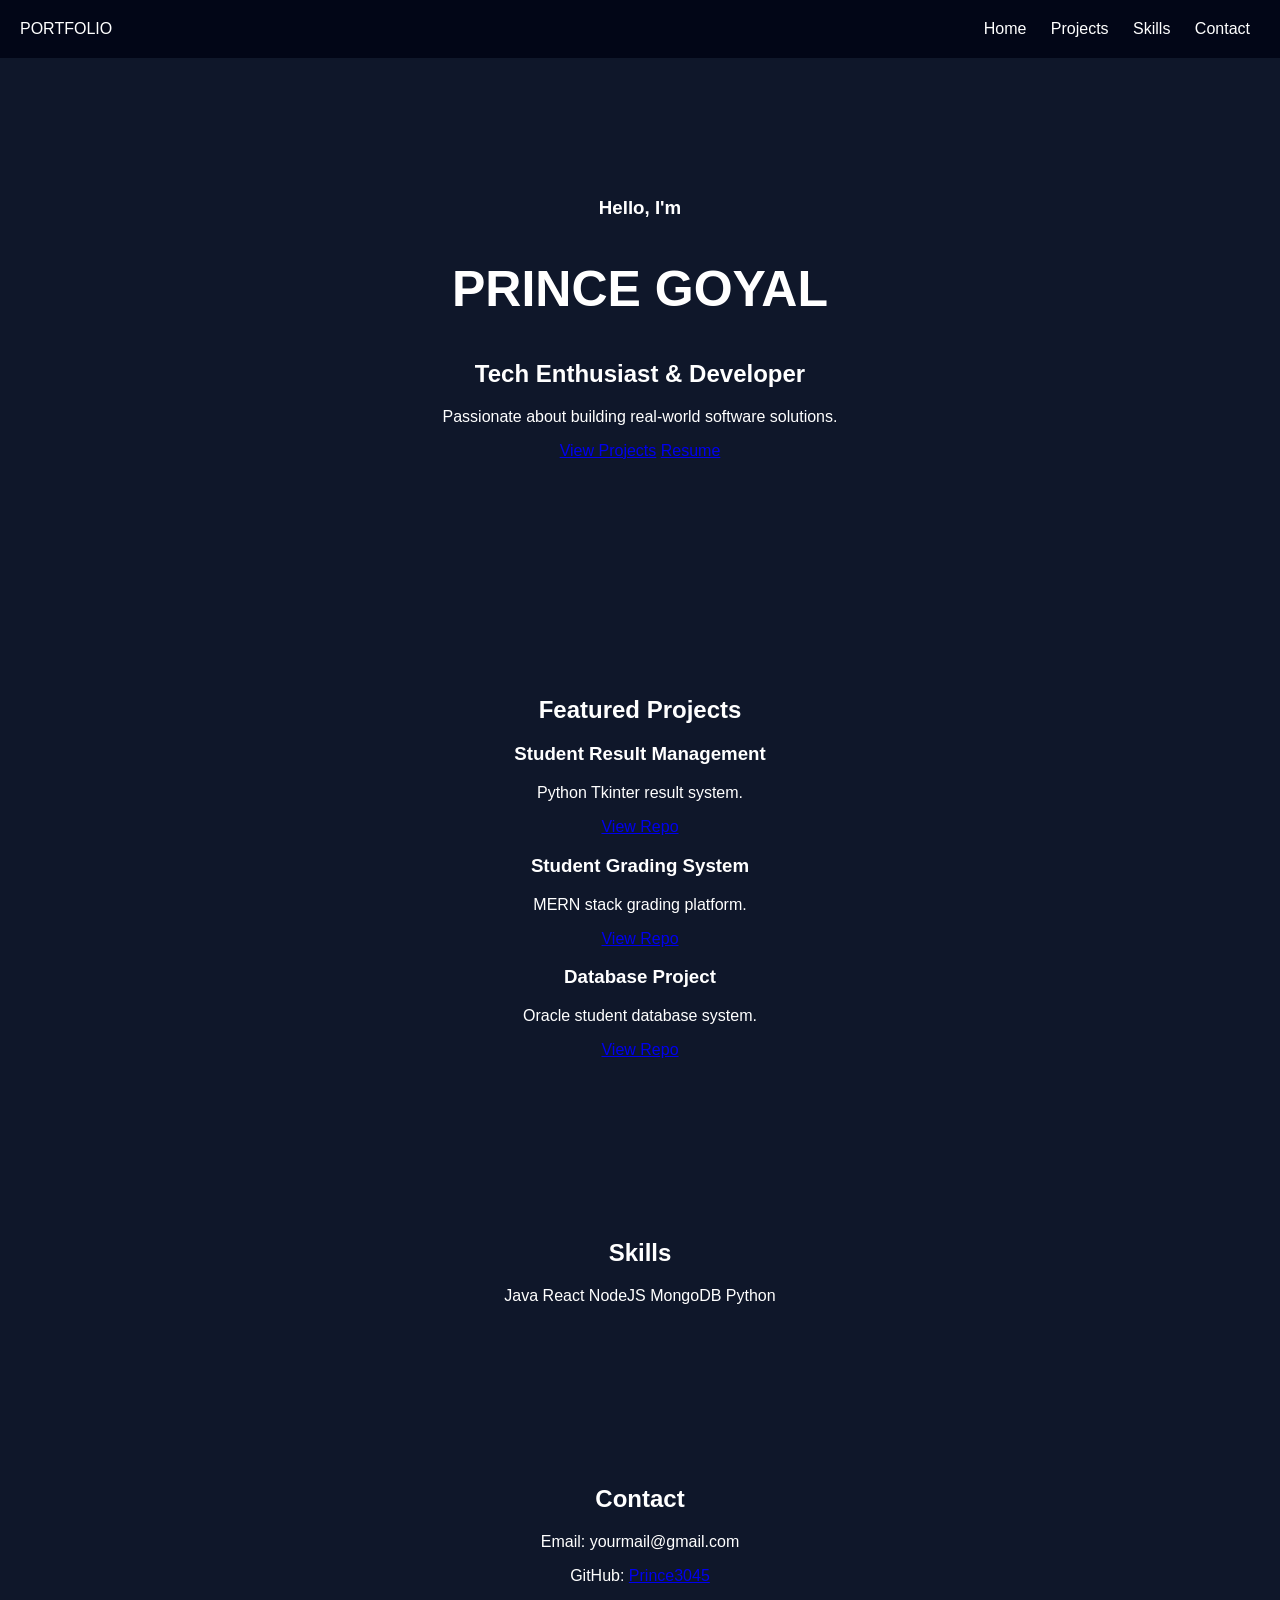
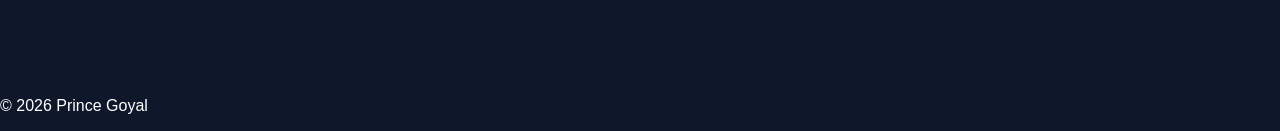
==== index.html @ 878f91e6 "Refactor index.html for improved layout and content Updated HTML structure and content for portfolio" ====
<!DOCTYPE html>
<html lang="en">

<head>
<meta charset="UTF-8">
<meta name="viewport" content="width=device-width, initial-scale=1.0">
<title>Prince Goyal | Portfolio</title>

<link rel="stylesheet" href="style.css">

</head>

<body>

<header>

<div class="logo">PORTFOLIO</div>

<nav>
<a href="#home">Home</a>
<a href="#projects">Projects</a>
<a href="#skills">Skills</a>
<a href="#contact">Contact</a>
</nav>

</header>


<section id="home" class="hero">

<h3>Hello, I'm</h3>

<h1>PRINCE GOYAL</h1>

<h2>Tech Enthusiast & Developer</h2>

<p>
Passionate about building real-world software solutions.
</p>

<div class="buttons">

<a href="#projects" class="btn">View Projects</a>

<a href="#" class="btn">Resume</a>

</div>

<p id="time"></p>

</section>


<section id="projects">

<h2>Featured Projects</h2>

<div class="project-container">

<div class="project-card">

<h3>Student Result Management</h3>

<p>Python Tkinter result system.</p>

<a href="https://github.com/Prince3045">View Repo</a>

</div>


<div class="project-card">

<h3>Student Grading System</h3>

<p>MERN stack grading platform.</p>

<a href="https://github.com/Prince3045">View Repo</a>

</div>


<div class="project-card">

<h3>Database Project</h3>

<p>Oracle student database system.</p>

<a href="https://github.com/Prince3045">View Repo</a>

</div>

</div>

</section>


<section id="skills">

<h2>Skills</h2>

<div class="skills">

<span>Java</span>
<span>React</span>
<span>NodeJS</span>
<span>MongoDB</span>
<span>Python</span>

</div>

</section>


<section id="contact">

<h2>Contact</h2>

<p>Email: yourmail@gmail.com</p>

<p>
GitHub:
<a href="https://github.com/Prince3045">Prince3045</a>
</p>

</section>


<footer>

<p>© 2026 Prince Goyal</p>

</footer>

<script src="script.js"></script>

</body>
</html>
---- style.css ----
body{
margin:0;
font-family:Arial;
background:#0f172a;
color:white;
}

header{
display:flex;
justify-content:space-between;
padding:20px;
background:#020617;
}

nav a{
color:white;
margin:10px;
text-decoration:none;
}

.hero{
text-align:center;
padding:120px;
}

.hero h1{
font-size:50px;
}

button{
padding:12px 20px;
background:#38bdf8;
border:none;
border-radius:20px;
cursor:pointer;
}

section{
padding:80px;
text-align:center;
}

.card{
background:#1e293b;
padding:20px;
margin:20px auto;
width:250px;
border-radius:10px;
}
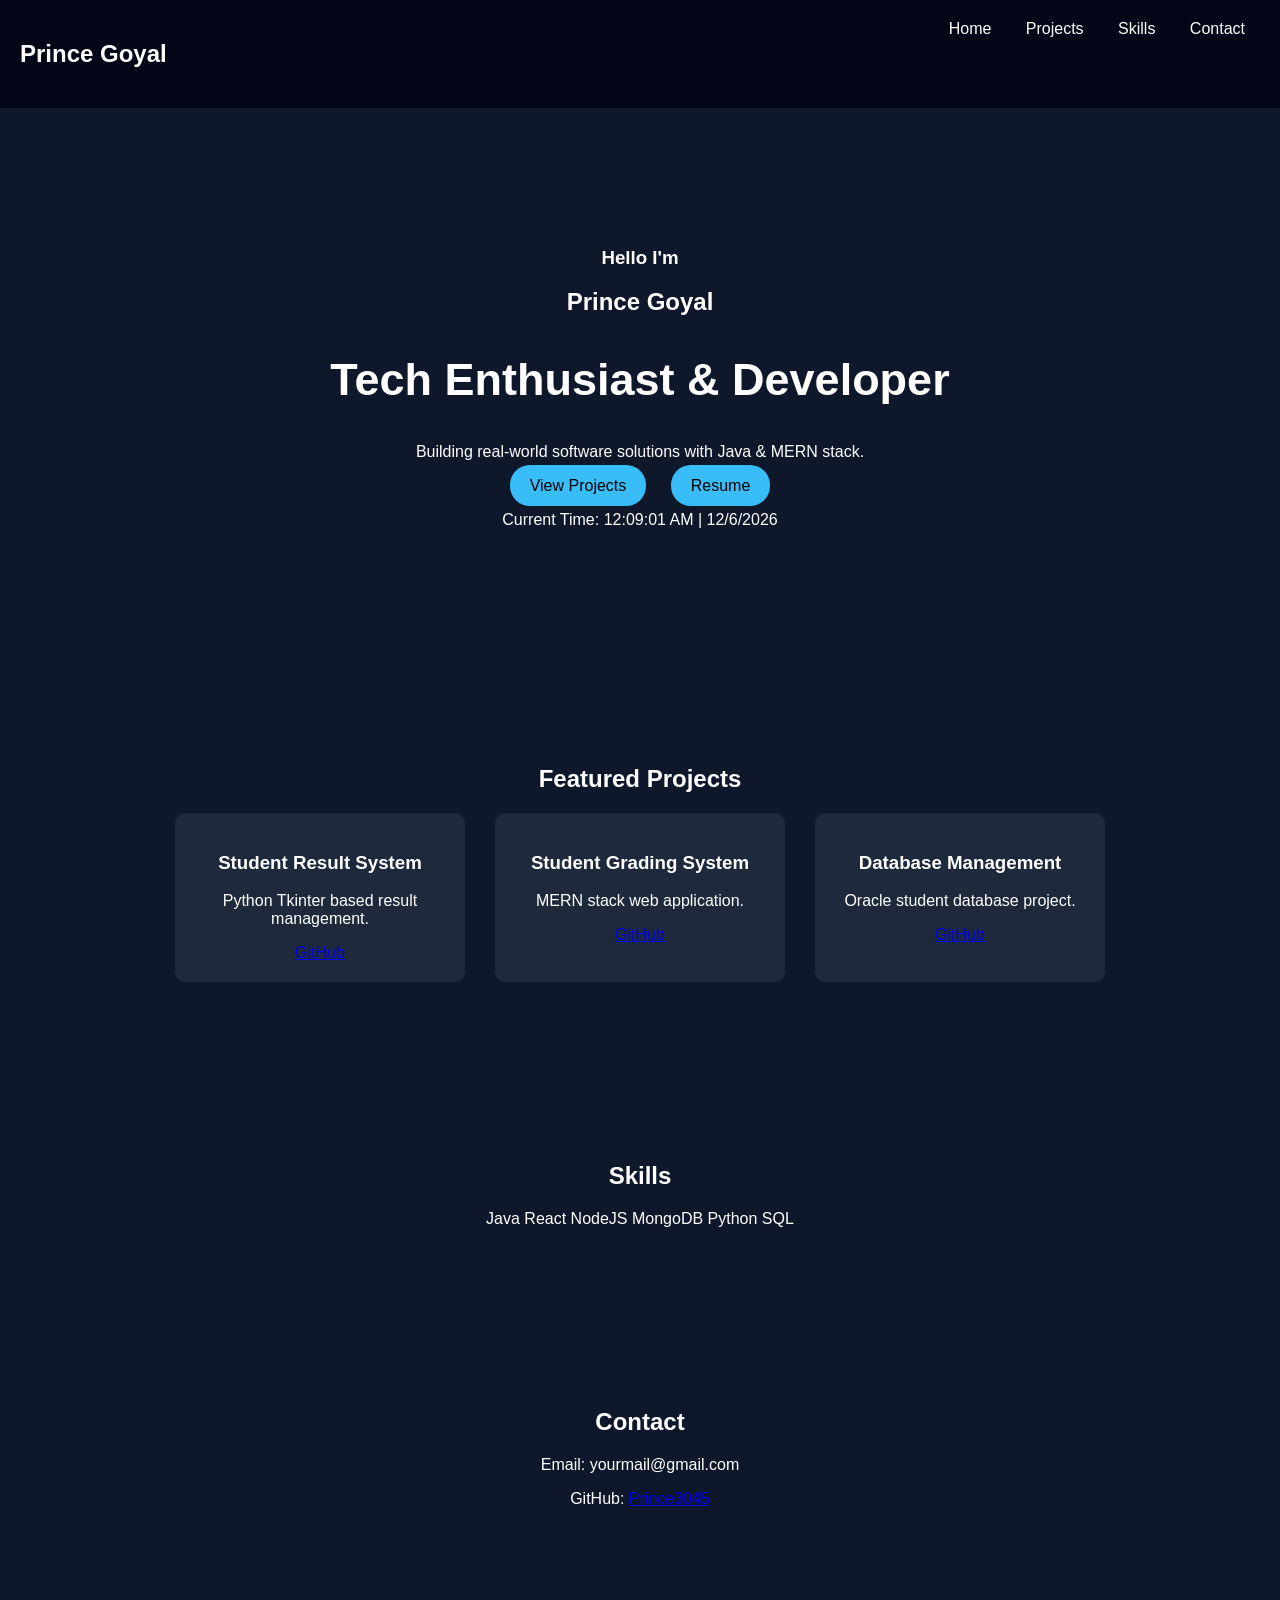
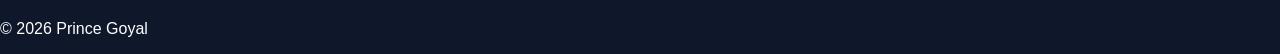
==== commit fc4a87b3: "Update portfolio details in index.html" ====
--- a/index.html
+++ b/index.html
@@ -3,9 +3,11 @@
 <html lang="en">
 
 <head>
+
 <meta charset="UTF-8">
-<meta name="viewport" content="width=device-width, initial-scale=1.0">
-<title>Prince Goyal | Portfolio</title>
+<meta name="viewport" content="width=device-width, initial-scale=1">
+
+<title>Prince Goyal Portfolio</title>
 
 <link rel="stylesheet" href="style.css">
 
@@ -15,13 +17,15 @@
 
 <header>
 
-<div class="logo">PORTFOLIO</div>
+<h2 class="logo">Prince Goyal</h2>
 
 <nav>
+
 <a href="#home">Home</a>
 <a href="#projects">Projects</a>
 <a href="#skills">Skills</a>
 <a href="#contact">Contact</a>
+
 </nav>
 
 </header>
@@ -29,14 +33,16 @@
 
 <section id="home" class="hero">
 
-<h3>Hello, I'm</h3>
+<h3>Hello I'm</h3>
 
-<h1>PRINCE GOYAL</h1>
+<h1>Prince Goyal</h1>
 
 <h2>Tech Enthusiast & Developer</h2>
 
 <p>
-Passionate about building real-world software solutions.
+
+Building real-world software solutions with Java & MERN stack.
+
 </p>
 
 <div class="buttons">
@@ -56,37 +62,37 @@
 
 <h2>Featured Projects</h2>
 
-<div class="project-container">
+<div class="projects">
 
-<div class="project-card">
+<div class="card">
 
-<h3>Student Result Management</h3>
+<h3>Student Result System</h3>
 
-<p>Python Tkinter result system.</p>
+<p>Python Tkinter based result management.</p>
 
-<a href="https://github.com/Prince3045">View Repo</a>
+<a href="https://github.com/Prince3045">GitHub</a>
 
 </div>
 
 
-<div class="project-card">
+<div class="card">
 
 <h3>Student Grading System</h3>
 
-<p>MERN stack grading platform.</p>
+<p>MERN stack web application.</p>
 
-<a href="https://github.com/Prince3045">View Repo</a>
+<a href="https://github.com/Prince3045">GitHub</a>
 
 </div>
 
 
-<div class="project-card">
+<div class="card">
 
-<h3>Database Project</h3>
+<h3>Database Management</h3>
 
-<p>Oracle student database system.</p>
+<p>Oracle student database project.</p>
 
-<a href="https://github.com/Prince3045">View Repo</a>
+<a href="https://github.com/Prince3045">GitHub</a>
 
 </div>
 
@@ -106,6 +112,7 @@
 <span>NodeJS</span>
 <span>MongoDB</span>
 <span>Python</span>
+<span>SQL</span>
 
 </div>
 
@@ -119,8 +126,10 @@
 <p>Email: yourmail@gmail.com</p>
 
 <p>
+
 GitHub:
 <a href="https://github.com/Prince3045">Prince3045</a>
+
 </p>
 
 </section>
@@ -135,4 +144,5 @@
 <script src="script.js"></script>
 
 </body>
+
 </html>
--- a/style.css
+++ b/style.css
@@ -1,3 +1,4 @@
+
 body{
 margin:0;
 font-family:Arial;
@@ -14,7 +15,7 @@
 
 nav a{
 color:white;
-margin:10px;
+margin:15px;
 text-decoration:none;
 }
 
@@ -23,16 +24,17 @@
 padding:120px;
 }
 
-.hero h1{
-font-size:50px;
+.hero h2{
+font-size:45px;
 }
 
-button{
+.btn{
 padding:12px 20px;
 background:#38bdf8;
-border:none;
 border-radius:20px;
-cursor:pointer;
+text-decoration:none;
+color:black;
+margin:10px;
 }
 
 section{
@@ -40,10 +42,25 @@
 text-align:center;
 }
 
+.projects{
+display:flex;
+justify-content:center;
+gap:30px;
+flex-wrap:wrap;
+}
+
 .card{
 background:#1e293b;
 padding:20px;
-margin:20px auto;
 width:250px;
 border-radius:10px;
 }
+
+ul{
+list-style:none;
+padding:0;
+}
+
+li{
+margin:10px;
+}
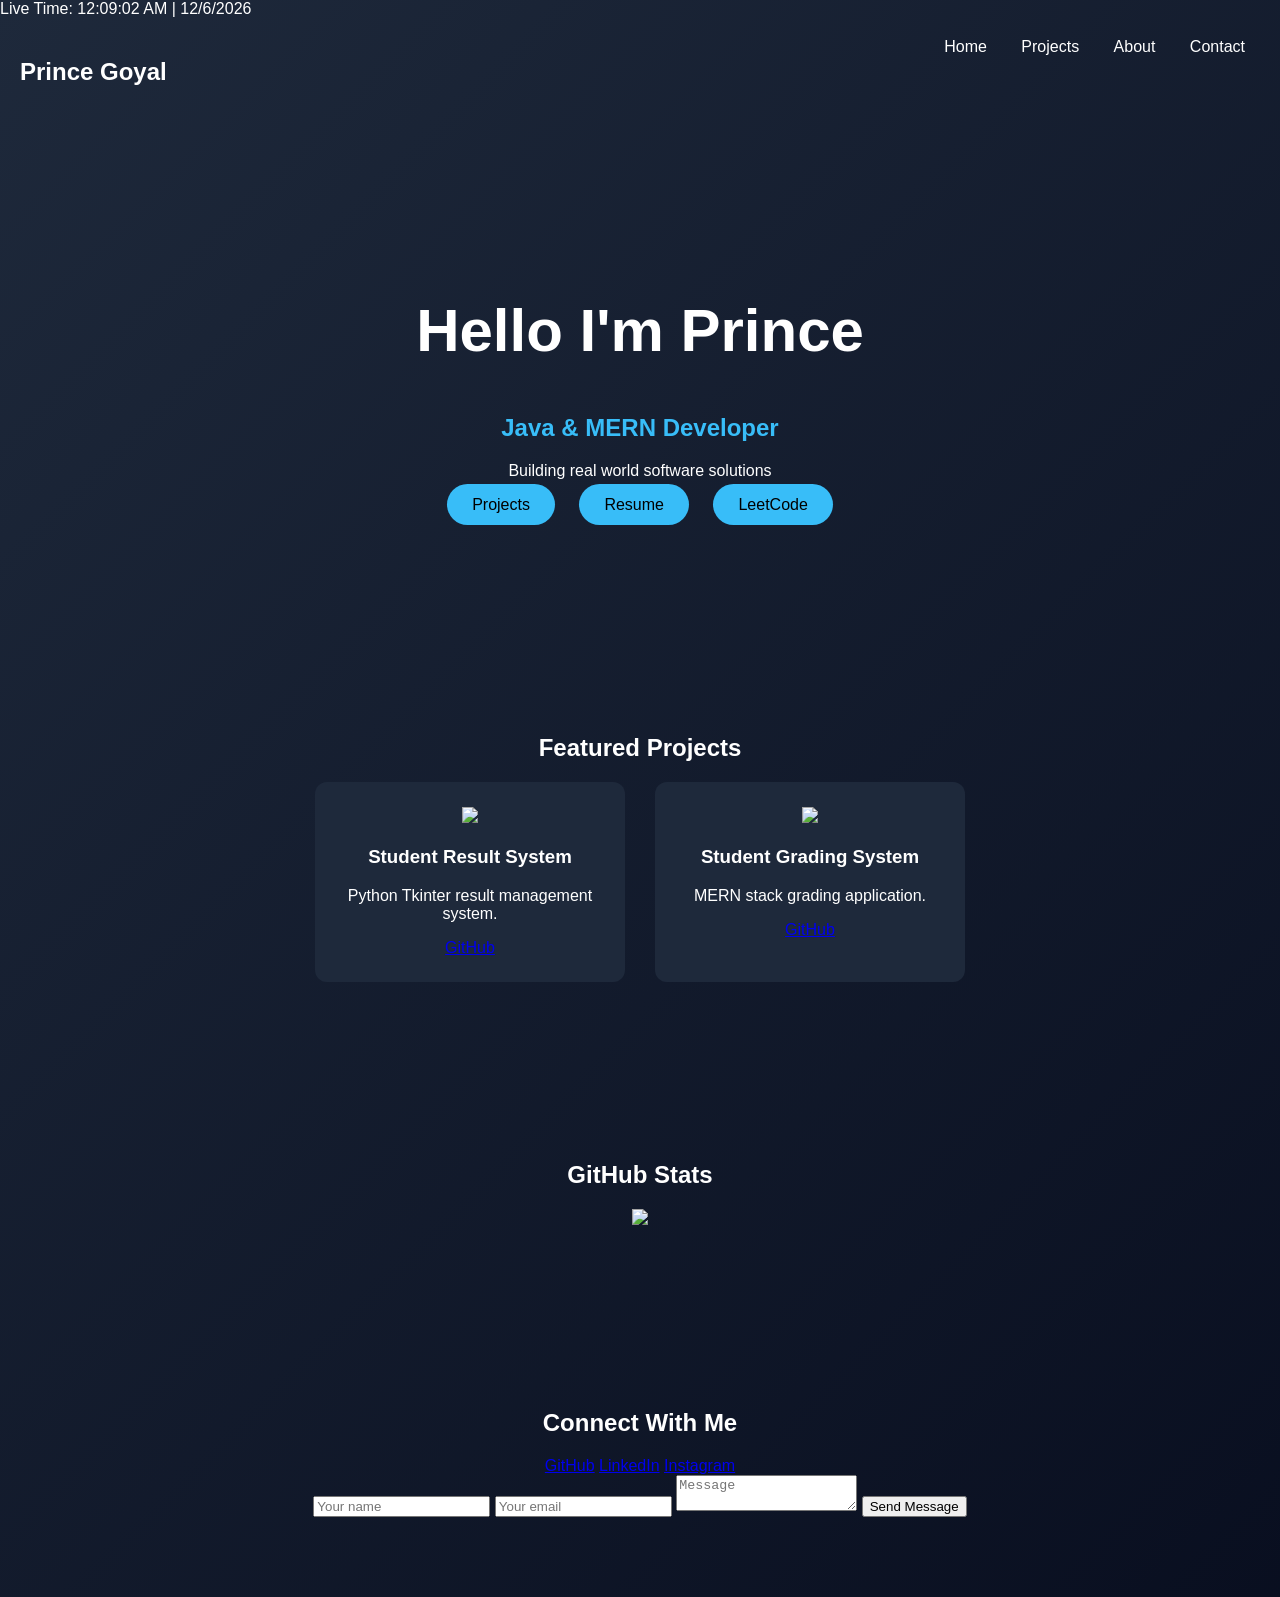
==== commit 862d5504: "Update index.html" ====
--- a/index.html
+++ b/index.html
@@ -1,13 +1,12 @@
 
 <!DOCTYPE html>
-<html lang="en">
-
+<html>
 <head>
 
 <meta charset="UTF-8">
-<meta name="viewport" content="width=device-width, initial-scale=1">
+<meta name="viewport" content="width=device-width,initial-scale=1">
 
-<title>Prince Goyal Portfolio</title>
+<title>Prince Goyal | Developer</title>
 
 <link rel="stylesheet" href="style.css">
 
@@ -15,45 +14,40 @@
 
 <body>
 
+<div class="time" id="time"></div>
+
 <header>
 
-<h2 class="logo">Prince Goyal</h2>
+<h2>Prince Goyal</h2>
 
 <nav>
 
-<a href="#home">Home</a>
+<a href="index.html">Home</a>
 <a href="#projects">Projects</a>
-<a href="#skills">Skills</a>
+<a href="about.html">About</a>
 <a href="#contact">Contact</a>
 
 </nav>
 
 </header>
 
+<section class="hero">
 
-<section id="home" class="hero">
+<h1>Hello I'm Prince</h1>
 
-<h3>Hello I'm</h3>
+<h2>Java & MERN Developer</h2>
 
-<h1>Prince Goyal</h1>
-
-<h2>Tech Enthusiast & Developer</h2>
-
-<p>
-
-Building real-world software solutions with Java & MERN stack.
-
-</p>
+<p>Building real world software solutions</p>
 
 <div class="buttons">
 
-<a href="#projects" class="btn">View Projects</a>
+<a href="#projects" class="btn">Projects</a>
 
-<a href="#" class="btn">Resume</a>
+<a href="resume.pdf" class="btn">Resume</a>
+
+<a href="https://leetcode.com" class="btn">LeetCode</a>
 
 </div>
-
-<p id="time"></p>
 
 </section>
 
@@ -66,9 +60,11 @@
 
 <div class="card">
 
+<img src="images/project1.png">
+
 <h3>Student Result System</h3>
 
-<p>Python Tkinter based result management.</p>
+<p>Python Tkinter result management system.</p>
 
 <a href="https://github.com/Prince3045">GitHub</a>
 
@@ -77,20 +73,11 @@
 
 <div class="card">
 
+<img src="images/project2.png">
+
 <h3>Student Grading System</h3>
 
-<p>MERN stack web application.</p>
-
-<a href="https://github.com/Prince3045">GitHub</a>
-
-</div>
-
-
-<div class="card">
-
-<h3>Database Management</h3>
-
-<p>Oracle student database project.</p>
+<p>MERN stack grading application.</p>
 
 <a href="https://github.com/Prince3045">GitHub</a>
 
@@ -101,48 +88,42 @@
 </section>
 
 
-<section id="skills">
+<section id="github">
 
-<h2>Skills</h2>
+<h2>GitHub Stats</h2>
 
-<div class="skills">
-
-<span>Java</span>
-<span>React</span>
-<span>NodeJS</span>
-<span>MongoDB</span>
-<span>Python</span>
-<span>SQL</span>
-
-</div>
+<img src="https://github-readme-stats.vercel.app/api?username=Prince3045&show_icons=true&theme=radical">
 
 </section>
 
 
 <section id="contact">
 
-<h2>Contact</h2>
+<h2>Connect With Me</h2>
 
-<p>Email: yourmail@gmail.com</p>
+<div class="social">
 
-<p>
+<a href="https://github.com/Prince3045">GitHub</a>
+<a href="#">LinkedIn</a>
+<a href="#">Instagram</a>
 
-GitHub:
-<a href="https://github.com/Prince3045">Prince3045</a>
+</div>
 
-</p>
+<form action="https://formspree.io/f/xvgpyrzz" method="POST">
+
+<input type="text" name="name" placeholder="Your name" required>
+
+<input type="email" name="email" placeholder="Your email" required>
+
+<textarea name="message" placeholder="Message"></textarea>
+
+<button type="submit">Send Message</button>
+
+</form>
 
 </section>
-
-
-<footer>
-
-<p>© 2026 Prince Goyal</p>
-
-</footer>
 
 <script src="script.js"></script>
 
 </body>
-
 </html>
--- a/style.css
+++ b/style.css
@@ -2,65 +2,112 @@
 body{
 margin:0;
 font-family:Arial;
-background:#0f172a;
 color:white;
+background:linear-gradient(-45deg,#020617,#0f172a,#020617,#1e293b);
+background-size:400% 400%;
+animation:bg 10s infinite;
+}
+
+@keyframes bg{
+
+0%{background-position:0%}
+50%{background-position:100%}
+100%{background-position:0%}
+
 }
 
 header{
+
 display:flex;
 justify-content:space-between;
 padding:20px;
-background:#020617;
+
 }
 
 nav a{
+
 color:white;
 margin:15px;
 text-decoration:none;
+
 }
 
 .hero{
+
 text-align:center;
 padding:120px;
+
+}
+
+.hero h1{
+
+font-size:60px;
+
 }
 
 .hero h2{
-font-size:45px;
+
+color:#38bdf8;
+
 }
 
 .btn{
-padding:12px 20px;
+
+padding:12px 25px;
 background:#38bdf8;
-border-radius:20px;
+color:black;
+border-radius:25px;
 text-decoration:none;
-color:black;
 margin:10px;
+
 }
 
 section{
+
 padding:80px;
 text-align:center;
+
 }
 
 .projects{
+
 display:flex;
 justify-content:center;
+flex-wrap:wrap;
 gap:30px;
-flex-wrap:wrap;
+
 }
 
 .card{
+
 background:#1e293b;
-padding:20px;
-width:250px;
-border-radius:10px;
+padding:25px;
+width:260px;
+border-radius:12px;
+transition:0.3s;
+
 }
 
-ul{
-list-style:none;
-padding:0;
+.card:hover{
+
+transform:scale(1.05);
+
 }
 
-li{
+.skills span{
+
+background:#1e293b;
+padding:10px 20px;
 margin:10px;
+display:inline-block;
+border-radius:20px;
+
 }
+
+footer{
+
+background:#020617;
+padding:20px;
+text-align:center;
+
+}
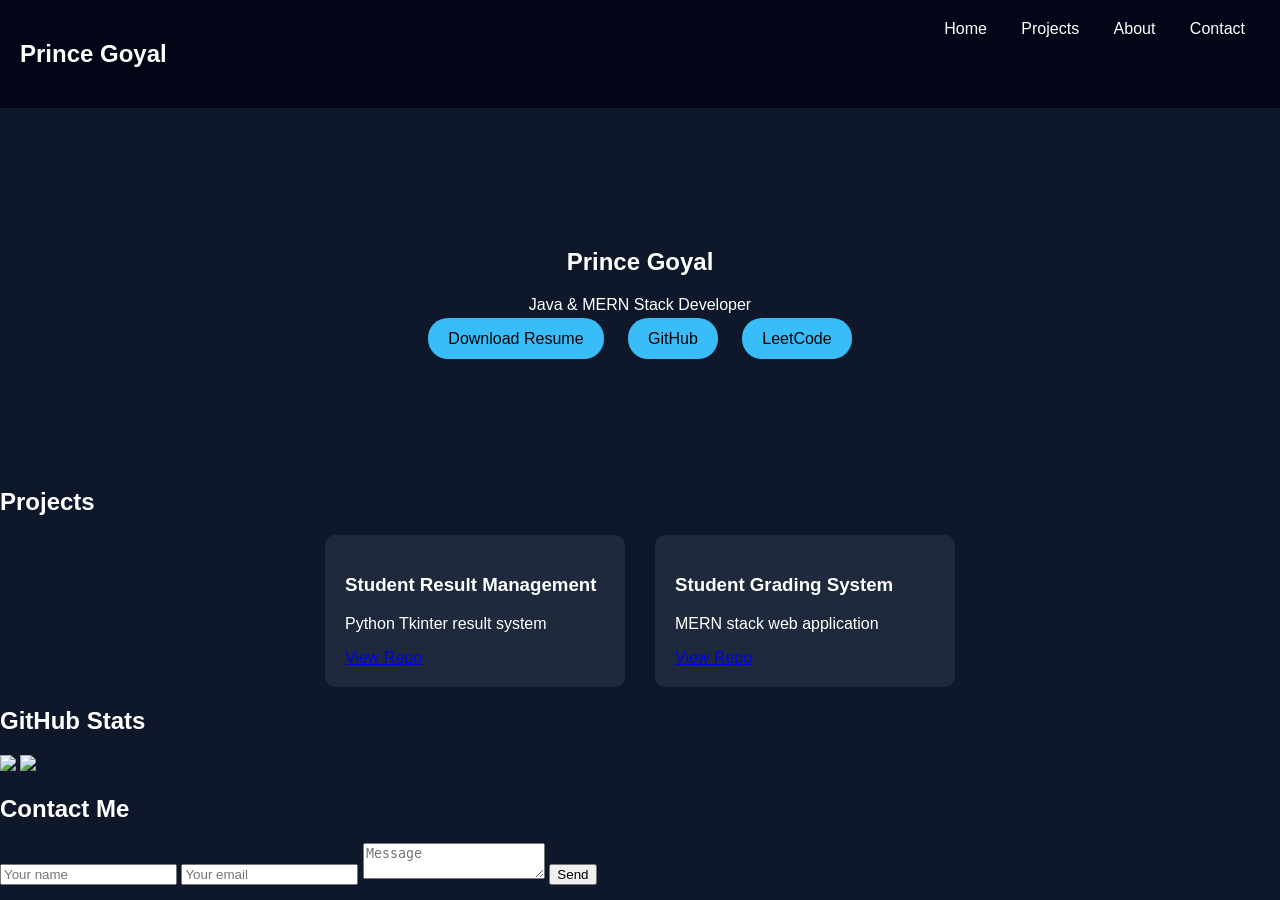
==== commit 3863ed7f: "Update index.html" ====
--- a/index.html
+++ b/index.html
@@ -1,18 +1,23 @@
 
 <!DOCTYPE html>
-<html>
+<html lang="en">
+
 <head>
 
 <meta charset="UTF-8">
 <meta name="viewport" content="width=device-width,initial-scale=1">
 
-<title>Prince Goyal | Developer</title>
+<title>Prince Goyal | Portfolio</title>
 
 <link rel="stylesheet" href="style.css">
+
+<script src="particles.js"></script>
 
 </head>
 
 <body>
+
+<div id="particles-js"></div>
 
 <div class="time" id="time"></div>
 
@@ -22,7 +27,7 @@
 
 <nav>
 
-<a href="index.html">Home</a>
+<a href="#home">Home</a>
 <a href="#projects">Projects</a>
 <a href="about.html">About</a>
 <a href="#contact">Contact</a>
@@ -31,21 +36,22 @@
 
 </header>
 
-<section class="hero">
 
-<h1>Hello I'm Prince</h1>
+<section id="home" class="hero">
 
-<h2>Java & MERN Developer</h2>
+<h1>Prince Goyal</h1>
 
-<p>Building real world software solutions</p>
+<h2 id="typing"></h2>
+
+<p>Java & MERN Stack Developer</p>
 
 <div class="buttons">
 
-<a href="#projects" class="btn">Projects</a>
+<a href="resume.pdf" class="btn">Download Resume</a>
 
-<a href="resume.pdf" class="btn">Resume</a>
+<a href="https://github.com/Prince3045" class="btn">GitHub</a>
 
-<a href="https://leetcode.com" class="btn">LeetCode</a>
+<a href="https://leetcode.com/Prince3045" class="btn">LeetCode</a>
 
 </div>
 
@@ -54,32 +60,28 @@
 
 <section id="projects">
 
-<h2>Featured Projects</h2>
+<h2>Projects</h2>
 
 <div class="projects">
 
 <div class="card">
 
-<img src="images/project1.png">
+<h3>Student Result Management</h3>
 
-<h3>Student Result System</h3>
+<p>Python Tkinter result system</p>
 
-<p>Python Tkinter result management system.</p>
-
-<a href="https://github.com/Prince3045">GitHub</a>
+<a href="https://github.com/Prince3045">View Repo</a>
 
 </div>
 
 
 <div class="card">
 
-<img src="images/project2.png">
-
 <h3>Student Grading System</h3>
 
-<p>MERN stack grading application.</p>
+<p>MERN stack web application</p>
 
-<a href="https://github.com/Prince3045">GitHub</a>
+<a href="https://github.com/Prince3045">View Repo</a>
 
 </div>
 
@@ -88,41 +90,36 @@
 </section>
 
 
-<section id="github">
+<section>
 
 <h2>GitHub Stats</h2>
 
-<img src="https://github-readme-stats.vercel.app/api?username=Prince3045&show_icons=true&theme=radical">
+<img src="https://github-readme-stats.vercel.app/api?username=Prince3045&show_icons=true">
+
+<img src="https://github-readme-streak-stats.herokuapp.com/?user=Prince3045">
 
 </section>
 
 
 <section id="contact">
 
-<h2>Connect With Me</h2>
-
-<div class="social">
-
-<a href="https://github.com/Prince3045">GitHub</a>
-<a href="#">LinkedIn</a>
-<a href="#">Instagram</a>
-
-</div>
+<h2>Contact Me</h2>
 
 <form action="https://formspree.io/f/xvgpyrzz" method="POST">
 
-<input type="text" name="name" placeholder="Your name" required>
+<input type="text" name="name" placeholder="Your name">
 
-<input type="email" name="email" placeholder="Your email" required>
+<input type="email" name="email" placeholder="Your email">
 
 <textarea name="message" placeholder="Message"></textarea>
 
-<button type="submit">Send Message</button>
+<button type="submit">Send</button>
 
 </form>
 
 </section>
 
+
 <script src="script.js"></script>
 
 </body>
--- a/style.css
+++ b/style.css
@@ -2,112 +2,64 @@
 body{
 margin:0;
 font-family:Arial;
+background:#0f172a;
 color:white;
-background:linear-gradient(-45deg,#020617,#0f172a,#020617,#1e293b);
-background-size:400% 400%;
-animation:bg 10s infinite;
-}
-
-@keyframes bg{
-
-0%{background-position:0%}
-50%{background-position:100%}
-100%{background-position:0%}
-
 }
 
 header{
-
 display:flex;
 justify-content:space-between;
 padding:20px;
-
+background:#020617;
 }
 
 nav a{
-
+margin:15px;
 color:white;
-margin:15px;
 text-decoration:none;
-
 }
 
 .hero{
-
 text-align:center;
 padding:120px;
-
-}
-
-.hero h1{
-
-font-size:60px;
-
-}
-
-.hero h2{
-
-color:#38bdf8;
-
 }
 
 .btn{
-
-padding:12px 25px;
 background:#38bdf8;
+padding:12px 20px;
+border-radius:20px;
+text-decoration:none;
 color:black;
-border-radius:25px;
-text-decoration:none;
 margin:10px;
-
-}
-
-section{
-
-padding:80px;
-text-align:center;
-
 }
 
 .projects{
-
 display:flex;
 justify-content:center;
 flex-wrap:wrap;
 gap:30px;
-
 }
 
 .card{
-
 background:#1e293b;
-padding:25px;
+padding:20px;
 width:260px;
-border-radius:12px;
-transition:0.3s;
-
+border-radius:10px;
 }
 
-.card:hover{
-
-transform:scale(1.05);
-
+.card img{
+width:100%;
+border-radius:8px;
 }
 
-.skills span{
-
-background:#1e293b;
-padding:10px 20px;
+.social a{
 margin:10px;
-display:inline-block;
-border-radius:20px;
-
 }
 
-footer{
-
-background:#020617;
-padding:20px;
-text-align:center;
-
+.time{
+position:fixed;
+top:10px;
+left:10px;
+font-size:18px;
+color:#38bdf8;
 }
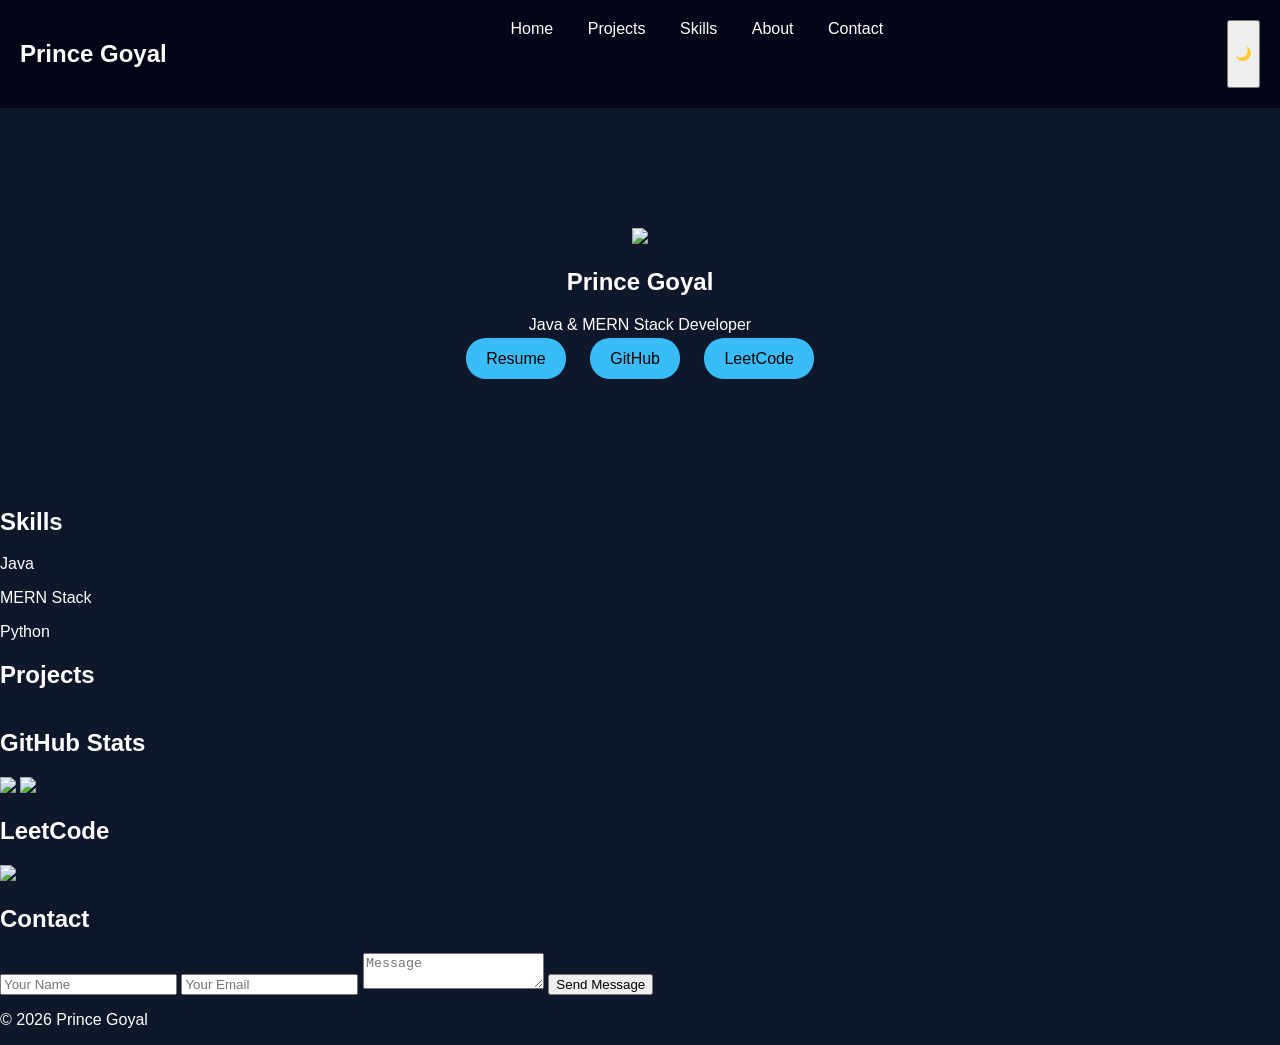
==== commit 22da3735: "Update index.html" ====
--- a/index.html
+++ b/index.html
@@ -11,15 +11,11 @@
 
 <link rel="stylesheet" href="style.css">
 
-<script src="particles.js"></script>
-
 </head>
 
 <body>
 
-<div id="particles-js"></div>
-
-<div class="time" id="time"></div>
+<div class="clock" id="clock"></div>
 
 <header>
 
@@ -29,60 +25,74 @@
 
 <a href="#home">Home</a>
 <a href="#projects">Projects</a>
+<a href="#skills">Skills</a>
 <a href="about.html">About</a>
 <a href="#contact">Contact</a>
 
 </nav>
 
+<button id="themeToggle">🌙</button>
+
 </header>
 
 
-<section id="home" class="hero">
+<section id="home" class="hero reveal">
+
+<img src="profile.png" class="profile">
 
 <h1>Prince Goyal</h1>
 
 <h2 id="typing"></h2>
 
-<p>Java & MERN Stack Developer</p>
+<p>
+Java & MERN Stack Developer
+</p>
 
 <div class="buttons">
 
-<a href="resume.pdf" class="btn">Download Resume</a>
+<a class="btn" href="resume.pdf">Resume</a>
 
-<a href="https://github.com/Prince3045" class="btn">GitHub</a>
+<a class="btn" href="https://github.com/Prince3045">GitHub</a>
 
-<a href="https://leetcode.com/Prince3045" class="btn">LeetCode</a>
+<a class="btn" href="https://leetcode.com/Prince3045">LeetCode</a>
 
 </div>
 
 </section>
 
 
-<section id="projects">
+<section id="skills" class="reveal">
 
-<h2>Projects</h2>
+<h2>Skills</h2>
 
-<div class="projects">
+<div class="skill">
 
-<div class="card">
+<p>Java</p>
 
-<h3>Student Result Management</h3>
-
-<p>Python Tkinter result system</p>
-
-<a href="https://github.com/Prince3045">View Repo</a>
+<div class="bar">
+<span style="width:90%"></span>
+</div>
 
 </div>
 
 
-<div class="card">
+<div class="skill">
 
-<h3>Student Grading System</h3>
+<p>MERN Stack</p>
 
-<p>MERN stack web application</p>
+<div class="bar">
+<span style="width:85%"></span>
+</div>
 
-<a href="https://github.com/Prince3045">View Repo</a>
+</div>
 
+
+<div class="skill">
+
+<p>Python</p>
+
+<div class="bar">
+<span style="width:75%"></span>
 </div>
 
 </div>
@@ -90,7 +100,16 @@
 </section>
 
 
-<section>
+<section id="projects" class="reveal">
+
+<h2>Projects</h2>
+
+<div id="projects-container" class="projects"></div>
+
+</section>
+
+
+<section class="github reveal">
 
 <h2>GitHub Stats</h2>
 
@@ -101,25 +120,40 @@
 </section>
 
 
-<section id="contact">
+<section class="leetcode reveal">
 
-<h2>Contact Me</h2>
+<h2>LeetCode</h2>
+
+<img src="https://leetcard.jacoblin.cool/Prince3045">
+
+</section>
+
+
+<section id="contact" class="reveal">
+
+<h2>Contact</h2>
 
 <form action="https://formspree.io/f/xvgpyrzz" method="POST">
 
-<input type="text" name="name" placeholder="Your name">
+<input type="text" name="name" placeholder="Your Name">
 
-<input type="email" name="email" placeholder="Your email">
+<input type="email" name="email" placeholder="Your Email">
 
 <textarea name="message" placeholder="Message"></textarea>
 
-<button type="submit">Send</button>
+<button type="submit">Send Message</button>
 
 </form>
 
 </section>
 
 
+<footer>
+
+<p>© 2026 Prince Goyal</p>
+
+</footer>
+
 <script src="script.js"></script>
 
 </body>
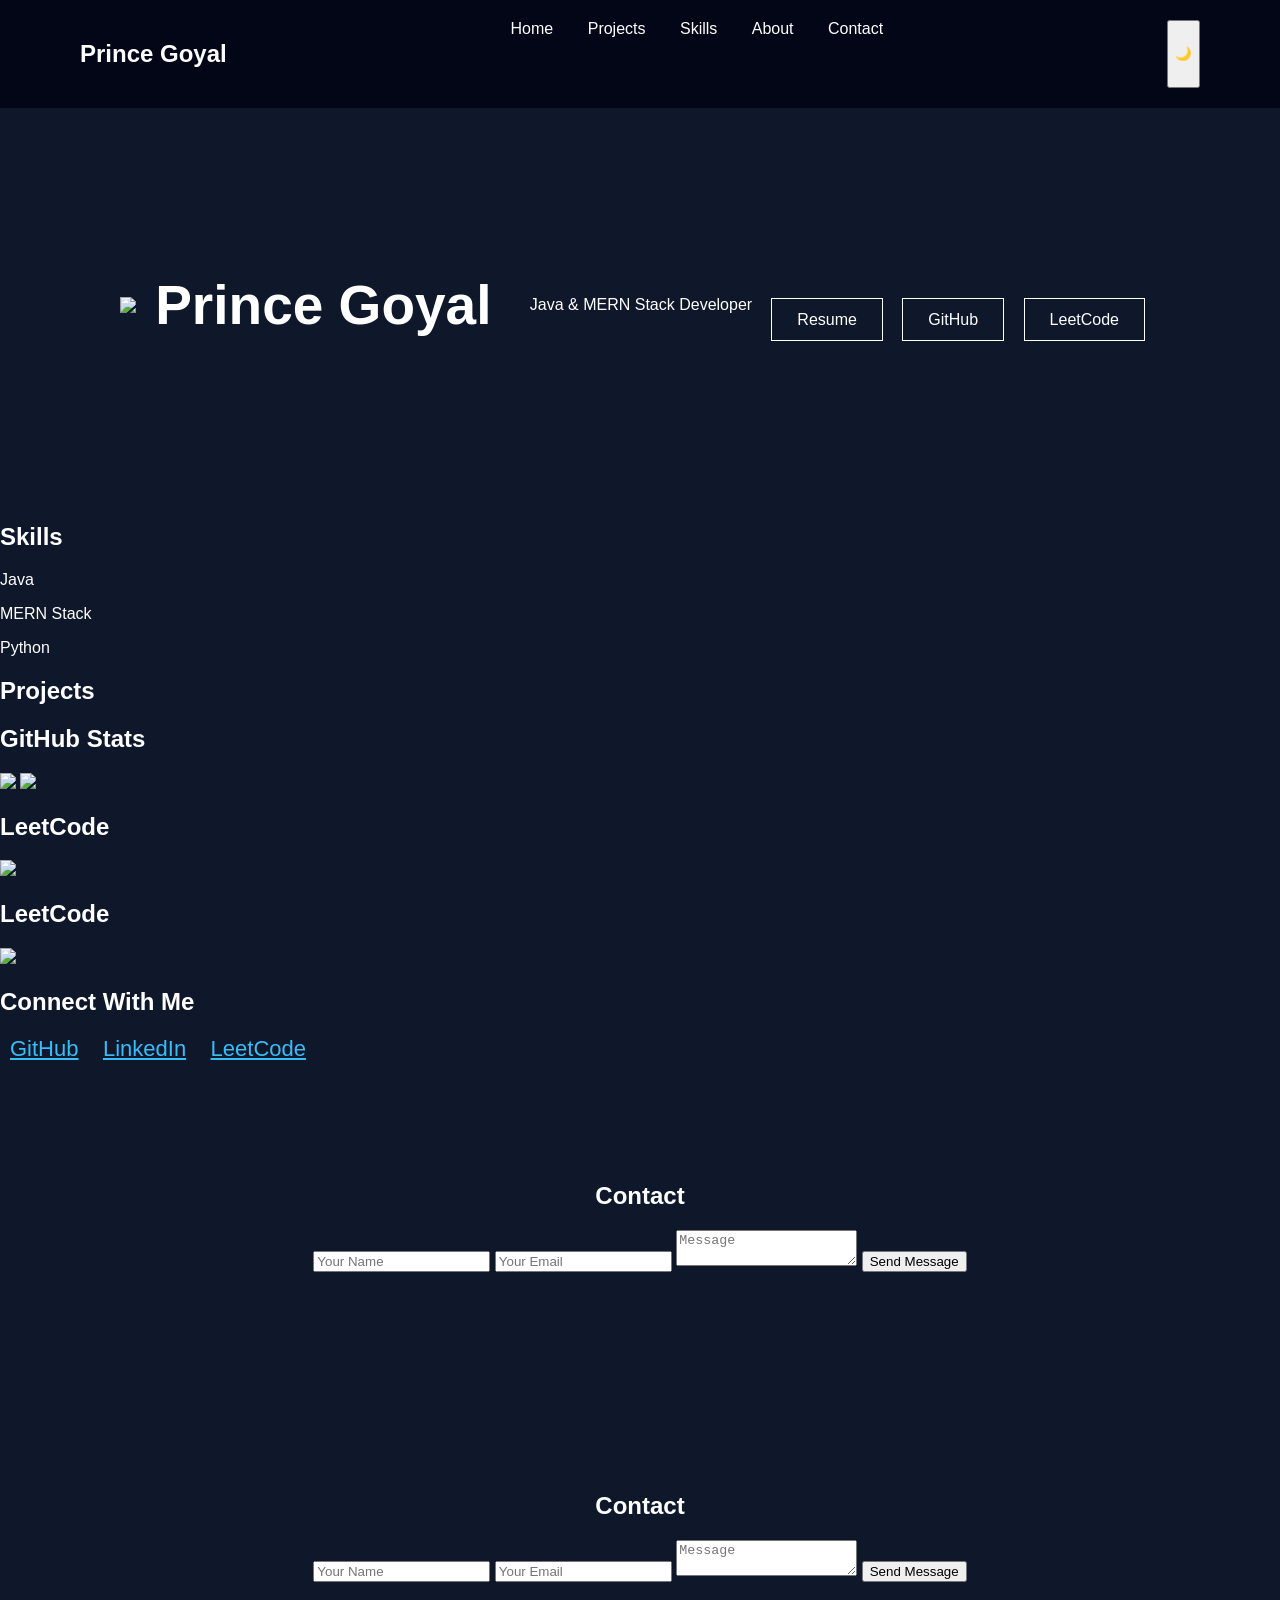
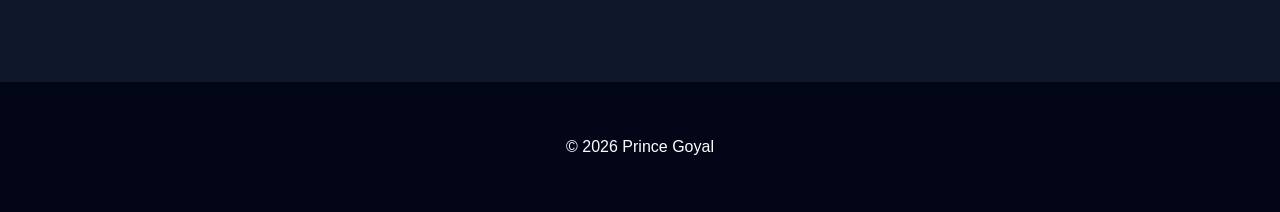
==== commit 779912fb: "Update index.html" ====
--- a/index.html
+++ b/index.html
@@ -54,7 +54,7 @@
 
 <a class="btn" href="https://github.com/Prince3045">GitHub</a>
 
-<a class="btn" href="https://leetcode.com/Prince3045">LeetCode</a>
+<a class="btn" href="https://leetcode.com/u/Prince__Goyal/">LeetCode</a>
 
 </div>
 
@@ -127,7 +127,41 @@
 <img src="https://leetcard.jacoblin.cool/Prince3045">
 
 </section>
+<section class="leetcode reveal">
+<h2>LeetCode</h2>
+<img src="https://leetcard.jacoblin.cool/Prince3045">
+</section>
 
+
+<section class="social reveal">
+
+<h2>Connect With Me</h2>
+
+<a href="https://github.com/Prince3045">GitHub</a>
+
+<a href="https://linkedin.com/in/prince-goyal-2366162a4/">LinkedIn</a>
+
+<a href="https://leetcode.com/Prince3045">LeetCode</a>
+
+</section>
+
+
+<section id="contact" class="reveal">
+<h2>Contact</h2>
+
+<form action="https://formspree.io/f/xvgpyrzz" method="POST">
+
+<input type="text" name="name" placeholder="Your Name">
+
+<input type="email" name="email" placeholder="Your Email">
+
+<textarea name="message" placeholder="Message"></textarea>
+
+<button type="submit">Send Message</button>
+
+</form>
+
+</section>
 
 <section id="contact" class="reveal">
 
--- a/style.css
+++ b/style.css
@@ -6,10 +6,17 @@
 color:white;
 }
 
+#particles-js{
+position:fixed;
+width:100%;
+height:100%;
+z-index:-1;
+}
+
 header{
 display:flex;
 justify-content:space-between;
-padding:20px;
+padding:20px 80px;
 background:#020617;
 }
 
@@ -20,46 +27,92 @@
 }
 
 .hero{
-text-align:center;
+display:flex;
+justify-content:space-between;
+align-items:center;
 padding:120px;
 }
 
-.btn{
-background:#38bdf8;
-padding:12px 20px;
-border-radius:20px;
-text-decoration:none;
-color:black;
-margin:10px;
+.hero h1{
+font-size:55px;
 }
 
-.projects{
+.hero-img img{
+width:220px;
+border-radius:50%;
+}
+
+.social a{
+margin:10px;
+font-size:22px;
+color:#38bdf8;
+}
+
+.buttons{
+margin-top:30px;
+}
+
+.btn{
+padding:12px 25px;
+border:1px solid white;
+text-decoration:none;
+color:white;
+margin-right:15px;
+transition:0.3s;
+}
+
+.btn:hover{
+background:white;
+color:black;
+}
+
+.title{
+text-align:center;
+margin-top:80px;
+font-size:35px;
+}
+
+.project-grid{
 display:flex;
+gap:30px;
 justify-content:center;
 flex-wrap:wrap;
-gap:30px;
+padding:50px;
 }
 
 .card{
 background:#1e293b;
-padding:20px;
-width:260px;
+padding:25px;
 border-radius:10px;
+width:250px;
+transition:0.3s;
 }
 
-.card img{
-width:100%;
-border-radius:8px;
+.card:hover{
+transform:translateY(-10px);
 }
 
-.social a{
-margin:10px;
+.skills-grid{
+display:grid;
+grid-template-columns:repeat(auto-fit,minmax(120px,1fr));
+gap:20px;
+padding:60px;
 }
 
-.time{
-position:fixed;
-top:10px;
-left:10px;
-font-size:18px;
-color:#38bdf8;
+.skill-box{
+background:#1e293b;
+padding:20px;
+border-radius:10px;
+text-align:center;
 }
+
+#contact{
+text-align:center;
+padding:100px;
+}
+
+footer{
+text-align:center;
+padding:40px;
+background:#020617;
+}
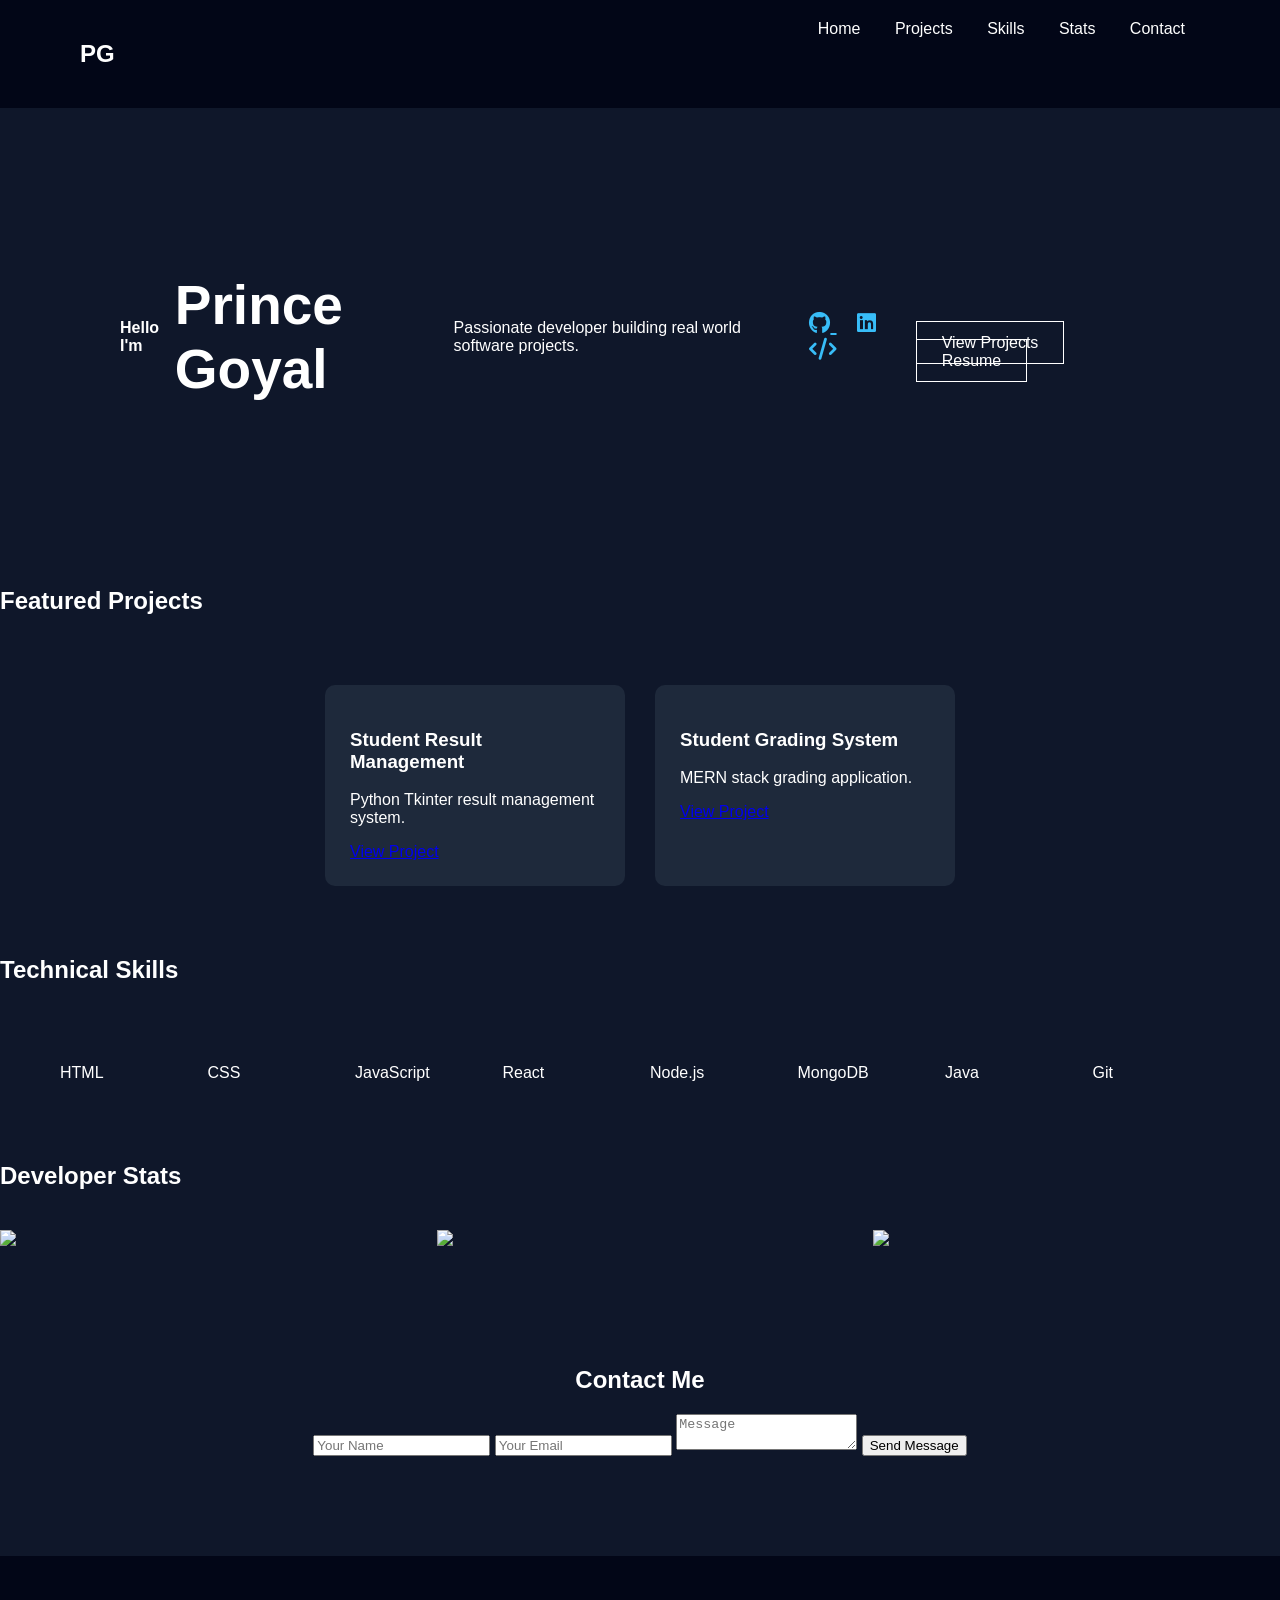
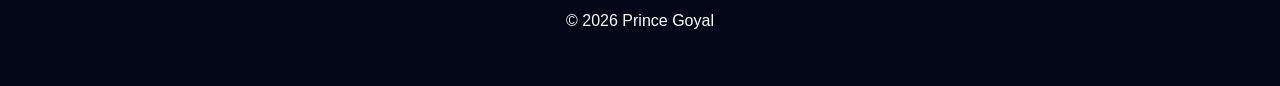
==== commit 9dba46b5: "Update index.html" ====
--- a/index.html
+++ b/index.html
@@ -5,94 +5,109 @@
 <head>
 
 <meta charset="UTF-8">
-<meta name="viewport" content="width=device-width,initial-scale=1">
+<meta name="viewport" content="width=device-width, initial-scale=1.0">
 
 <title>Prince Goyal | Portfolio</title>
 
 <link rel="stylesheet" href="style.css">
 
+<link rel="stylesheet"
+href="https://cdnjs.cloudflare.com/ajax/libs/font-awesome/6.5.0/css/all.min.css">
+
+<script src="https://cdn.jsdelivr.net/npm/typed.js@2.0.12"></script>
+
 </head>
+
 
 <body>
 
-<div class="clock" id="clock"></div>
-
 <header>
 
-<h2>Prince Goyal</h2>
+<h2 class="logo">PG</h2>
 
 <nav>
 
 <a href="#home">Home</a>
 <a href="#projects">Projects</a>
 <a href="#skills">Skills</a>
-<a href="about.html">About</a>
+<a href="#stats">Stats</a>
 <a href="#contact">Contact</a>
 
 </nav>
 
-<button id="themeToggle">🌙</button>
-
 </header>
 
 
-<section id="home" class="hero reveal">
 
-<img src="profile.png" class="profile">
+<section id="home" class="hero">
+
+<h4>Hello I'm</h4>
 
 <h1>Prince Goyal</h1>
 
-<h2 id="typing"></h2>
+<h2><span id="typing"></span></h2>
 
 <p>
-Java & MERN Stack Developer
+
+Passionate developer building real world software projects.
+
 </p>
+
+
+<div class="social">
+
+<a href="https://github.com/Prince3045" target="_blank">
+<i class="fa-brands fa-github"></i>
+</a>
+
+<a href="https://linkedin.com/in/YOURUSERNAME" target="_blank">
+<i class="fa-brands fa-linkedin"></i>
+</a>
+
+<a href="https://leetcode.com/Prince3045" target="_blank">
+<i class="fa-solid fa-code"></i>
+</a>
+
+</div>
+
 
 <div class="buttons">
 
-<a class="btn" href="resume.pdf">Resume</a>
+<a href="#projects" class="btn">View Projects</a>
 
-<a class="btn" href="https://github.com/Prince3045">GitHub</a>
-
-<a class="btn" href="https://leetcode.com/u/Prince__Goyal/">LeetCode</a>
+<a href="resume.pdf" target="_blank" class="btn">Resume</a>
 
 </div>
 
 </section>
 
 
-<section id="skills" class="reveal">
 
-<h2>Skills</h2>
+<section id="projects">
 
-<div class="skill">
+<h2>Featured Projects</h2>
 
-<p>Java</p>
+<div class="project-grid">
 
-<div class="bar">
-<span style="width:90%"></span>
-</div>
+<div class="card">
+
+<h3>Student Result Management</h3>
+
+<p>Python Tkinter result management system.</p>
+
+<a href="https://github.com/Prince3045">View Project</a>
 
 </div>
 
 
-<div class="skill">
+<div class="card">
 
-<p>MERN Stack</p>
+<h3>Student Grading System</h3>
 
-<div class="bar">
-<span style="width:85%"></span>
-</div>
+<p>MERN stack grading application.</p>
 
-</div>
+<a href="https://github.com/Prince3045">View Project</a>
 
-
-<div class="skill">
-
-<p>Python</p>
-
-<div class="bar">
-<span style="width:75%"></span>
 </div>
 
 </div>
@@ -100,72 +115,49 @@
 </section>
 
 
-<section id="projects" class="reveal">
 
-<h2>Projects</h2>
+<section id="skills">
 
-<div id="projects-container" class="projects"></div>
+<h2>Technical Skills</h2>
+
+<div class="skills-grid">
+
+<div class="skill">HTML</div>
+<div class="skill">CSS</div>
+<div class="skill">JavaScript</div>
+<div class="skill">React</div>
+<div class="skill">Node.js</div>
+<div class="skill">MongoDB</div>
+<div class="skill">Java</div>
+<div class="skill">Git</div>
+
+</div>
 
 </section>
 
 
-<section class="github reveal">
 
-<h2>GitHub Stats</h2>
+<section id="stats">
 
-<img src="https://github-readme-stats.vercel.app/api?username=Prince3045&show_icons=true">
+<h2>Developer Stats</h2>
 
-<img src="https://github-readme-streak-stats.herokuapp.com/?user=Prince3045">
+<div class="stats-grid">
+
+<img src="https://github-readme-stats.vercel.app/api?username=Prince3045&show_icons=true&theme=tokyonight">
+
+<img src="https://github-readme-streak-stats.herokuapp.com/?user=Prince3045&theme=tokyonight">
+
+<img src="https://leetcard.jacoblin.cool/Prince3045">
+
+</div>
 
 </section>
 
 
-<section class="leetcode reveal">
 
-<h2>LeetCode</h2>
+<section id="contact">
 
-<img src="https://leetcard.jacoblin.cool/Prince3045">
-
-</section>
-<section class="leetcode reveal">
-<h2>LeetCode</h2>
-<img src="https://leetcard.jacoblin.cool/Prince3045">
-</section>
-
-
-<section class="social reveal">
-
-<h2>Connect With Me</h2>
-
-<a href="https://github.com/Prince3045">GitHub</a>
-
-<a href="https://linkedin.com/in/prince-goyal-2366162a4/">LinkedIn</a>
-
-<a href="https://leetcode.com/Prince3045">LeetCode</a>
-
-</section>
-
-
-<section id="contact" class="reveal">
-<h2>Contact</h2>
-
-<form action="https://formspree.io/f/xvgpyrzz" method="POST">
-
-<input type="text" name="name" placeholder="Your Name">
-
-<input type="email" name="email" placeholder="Your Email">
-
-<textarea name="message" placeholder="Message"></textarea>
-
-<button type="submit">Send Message</button>
-
-</form>
-
-</section>
-
-<section id="contact" class="reveal">
-
-<h2>Contact</h2>
+<h2>Contact Me</h2>
 
 <form action="https://formspree.io/f/xvgpyrzz" method="POST">
 
@@ -182,13 +174,16 @@
 </section>
 
 
+
 <footer>
 
 <p>© 2026 Prince Goyal</p>
 
 </footer>
 
+
 <script src="script.js"></script>
 
 </body>
+
 </html>
--- a/style.css
+++ b/style.css
@@ -116,3 +116,51 @@
 padding:40px;
 background:#020617;
 }
+.stats-section{
+padding:80px;
+text-align:center;
+}
+
+.stats-grid{
+display:grid;
+grid-template-columns:repeat(auto-fit,minmax(300px,1fr));
+gap:30px;
+margin-top:40px;
+}
+
+.stat-card{
+background:#1e293b;
+padding:25px;
+border-radius:10px;
+}
+
+.contact-grid{
+display:grid;
+grid-template-columns:1fr 1fr;
+gap:40px;
+padding:80px;
+}
+
+.contact-info a{
+display:block;
+margin:10px 0;
+color:#38bdf8;
+text-decoration:none;
+}
+
+.contact-form input,
+.contact-form textarea{
+width:100%;
+padding:10px;
+margin:10px 0;
+border:none;
+border-radius:5px;
+}
+
+.contact-form button{
+padding:10px 20px;
+background:#38bdf8;
+border:none;
+border-radius:5px;
+cursor:pointer;
+}
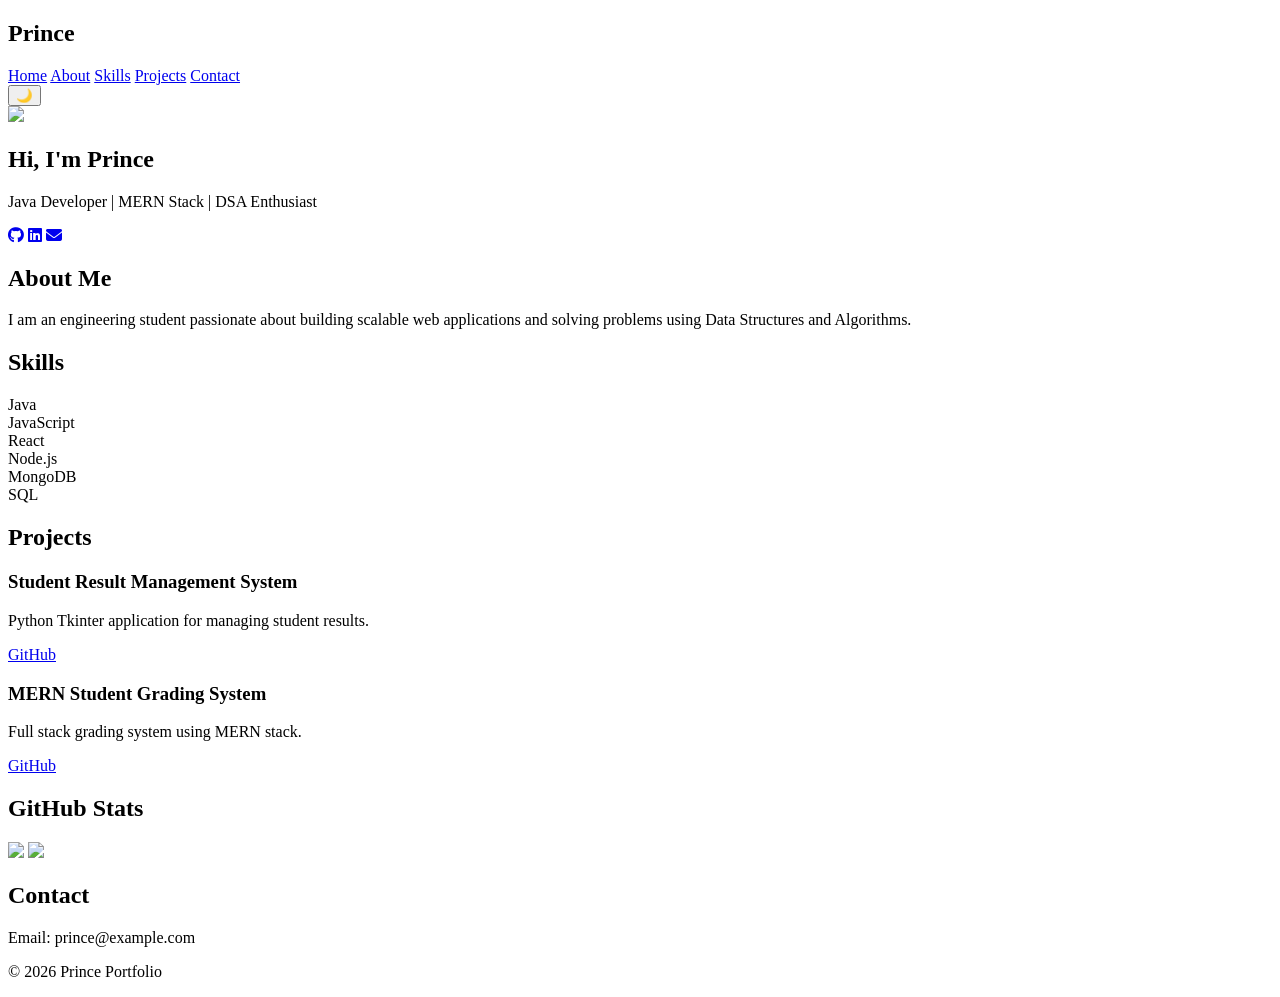
==== commit 4178da4a: "Update index.html" ====
--- a/index.html
+++ b/index.html
@@ -3,79 +3,89 @@
 <html lang="en">
 
 <head>
-
 <meta charset="UTF-8">
 <meta name="viewport" content="width=device-width, initial-scale=1.0">
 
-<title>Prince Goyal | Portfolio</title>
+<title>Prince | Developer Portfolio</title>
 
-<link rel="stylesheet" href="style.css">
+<link rel="stylesheet" href="css/style.css">
 
 <link rel="stylesheet"
 href="https://cdnjs.cloudflare.com/ajax/libs/font-awesome/6.5.0/css/all.min.css">
 
-<script src="https://cdn.jsdelivr.net/npm/typed.js@2.0.12"></script>
+<link href="https://fonts.googleapis.com/css2?family=Poppins:wght@300;400;600&display=swap" rel="stylesheet">
 
 </head>
-
 
 <body>
 
 <header>
 
-<h2 class="logo">PG</h2>
+<h2 class="logo">Prince</h2>
 
 <nav>
 
 <a href="#home">Home</a>
+<a href="#about">About</a>
+<a href="#skills">Skills</a>
 <a href="#projects">Projects</a>
-<a href="#skills">Skills</a>
-<a href="#stats">Stats</a>
 <a href="#contact">Contact</a>
 
 </nav>
 
+<button id="darkMode">🌙</button>
+
 </header>
-
 
 
 <section id="home" class="hero">
 
-<h4>Hello I'm</h4>
+<img src="assets/profile.png" class="profile">
 
-<h1>Prince Goyal</h1>
+<h1>Hi, I'm <span>Prince</span></h1>
 
-<h2><span id="typing"></span></h2>
+<h3 class="typing"></h3>
 
-<p>
+<p>Java Developer | MERN Stack | DSA Enthusiast</p>
 
-Passionate developer building real world software projects.
+<div class="socials">
 
-</p>
+<a href="https://github.com/Prince3045"><i class="fab fa-github"></i></a>
 
+<a href="#"><i class="fab fa-linkedin"></i></a>
 
-<div class="social">
-
-<a href="https://github.com/Prince3045" target="_blank">
-<i class="fa-brands fa-github"></i>
-</a>
-
-<a href="https://linkedin.com/in/YOURUSERNAME" target="_blank">
-<i class="fa-brands fa-linkedin"></i>
-</a>
-
-<a href="https://leetcode.com/Prince3045" target="_blank">
-<i class="fa-solid fa-code"></i>
-</a>
+<a href="#"><i class="fas fa-envelope"></i></a>
 
 </div>
 
+</section>
 
-<div class="buttons">
 
-<a href="#projects" class="btn">View Projects</a>
 
-<a href="resume.pdf" target="_blank" class="btn">Resume</a>
+<section id="about">
+
+<h2>About Me</h2>
+
+<p>
+I am an engineering student passionate about building scalable web applications and solving problems using Data Structures and Algorithms.
+</p>
+
+</section>
+
+
+
+<section id="skills">
+
+<h2>Skills</h2>
+
+<div class="skills-container">
+
+<div class="skill">Java</div>
+<div class="skill">JavaScript</div>
+<div class="skill">React</div>
+<div class="skill">Node.js</div>
+<div class="skill">MongoDB</div>
+<div class="skill">SQL</div>
 
 </div>
 
@@ -85,28 +95,28 @@
 
 <section id="projects">
 
-<h2>Featured Projects</h2>
+<h2>Projects</h2>
 
-<div class="project-grid">
+<div class="project-container">
 
 <div class="card">
 
-<h3>Student Result Management</h3>
+<h3>Student Result Management System</h3>
 
-<p>Python Tkinter result management system.</p>
+<p>Python Tkinter application for managing student results.</p>
 
-<a href="https://github.com/Prince3045">View Project</a>
+<a href="#">GitHub</a>
 
 </div>
 
 
 <div class="card">
 
-<h3>Student Grading System</h3>
+<h3>MERN Student Grading System</h3>
 
-<p>MERN stack grading application.</p>
+<p>Full stack grading system using MERN stack.</p>
 
-<a href="https://github.com/Prince3045">View Project</a>
+<a href="#">GitHub</a>
 
 </div>
 
@@ -116,40 +126,13 @@
 
 
 
-<section id="skills">
+<section class="github">
 
-<h2>Technical Skills</h2>
-
-<div class="skills-grid">
-
-<div class="skill">HTML</div>
-<div class="skill">CSS</div>
-<div class="skill">JavaScript</div>
-<div class="skill">React</div>
-<div class="skill">Node.js</div>
-<div class="skill">MongoDB</div>
-<div class="skill">Java</div>
-<div class="skill">Git</div>
-
-</div>
-
-</section>
-
-
-
-<section id="stats">
-
-<h2>Developer Stats</h2>
-
-<div class="stats-grid">
+<h2>GitHub Stats</h2>
 
 <img src="https://github-readme-stats.vercel.app/api?username=Prince3045&show_icons=true&theme=tokyonight">
 
 <img src="https://github-readme-streak-stats.herokuapp.com/?user=Prince3045&theme=tokyonight">
-
-<img src="https://leetcard.jacoblin.cool/Prince3045">
-
-</div>
 
 </section>
 
@@ -157,19 +140,9 @@
 
 <section id="contact">
 
-<h2>Contact Me</h2>
+<h2>Contact</h2>
 
-<form action="https://formspree.io/f/xvgpyrzz" method="POST">
-
-<input type="text" name="name" placeholder="Your Name">
-
-<input type="email" name="email" placeholder="Your Email">
-
-<textarea name="message" placeholder="Message"></textarea>
-
-<button type="submit">Send Message</button>
-
-</form>
+<p>Email: prince@example.com</p>
 
 </section>
 
@@ -177,12 +150,12 @@
 
 <footer>
 
-<p>© 2026 Prince Goyal</p>
+<p>© 2026 Prince Portfolio</p>
 
 </footer>
 
 
-<script src="script.js"></script>
+<script src="js/script.js"></script>
 
 </body>
 
